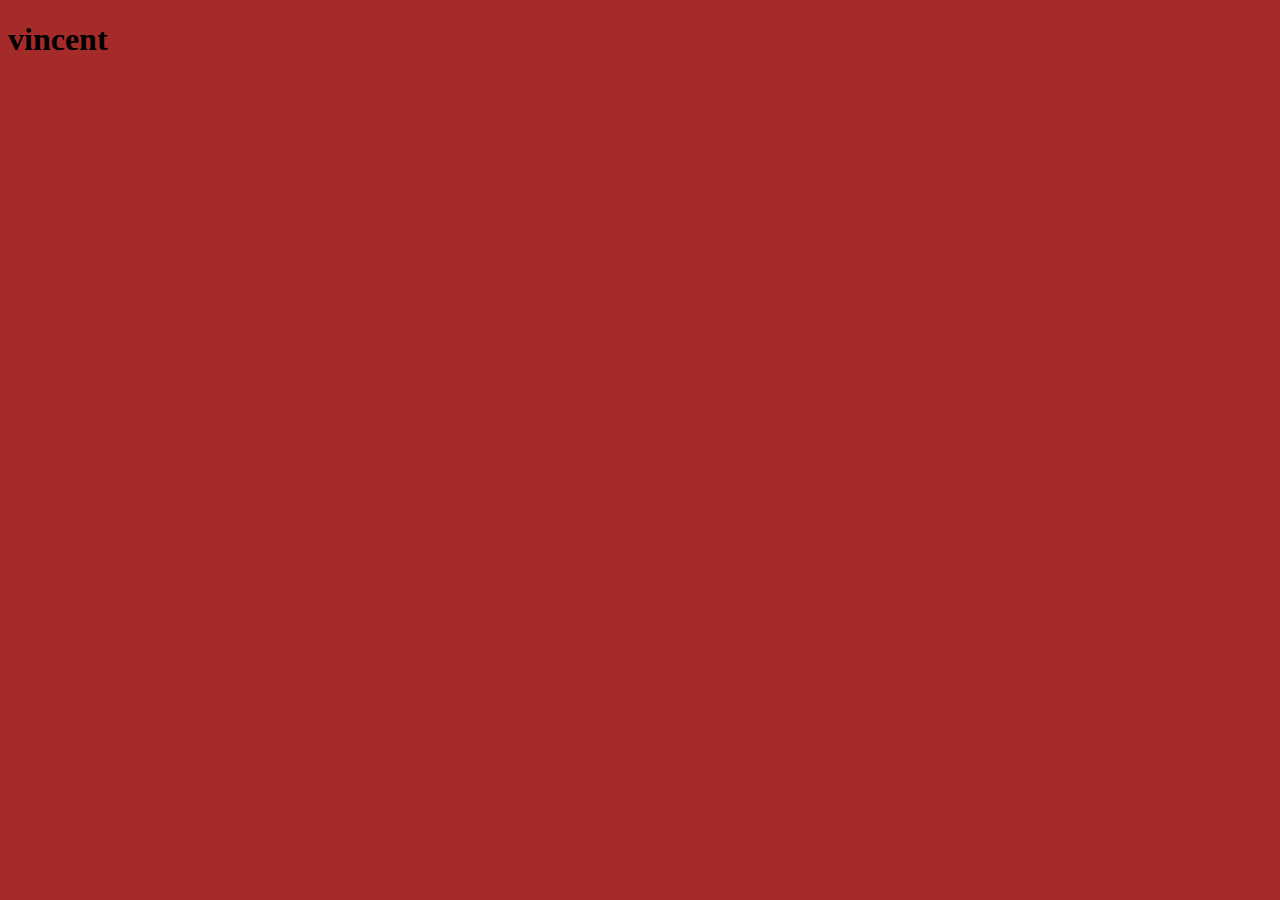
==== index.html @ 47a488fd "coolt" ====
<!DOCTYPE html>
<html lang="en">
<head>
    <meta charset="UTF-8">
    <meta name="viewport" content="width=device-width, initial-scale=1.0">
    <title>Document</title>
    <link rel="stylesheet" href="style.css">
</head>
<body>

    <h1>vincent</h1>
    
</body>
</html>
---- style.css ----
body {
    background-color: brown;
    
}
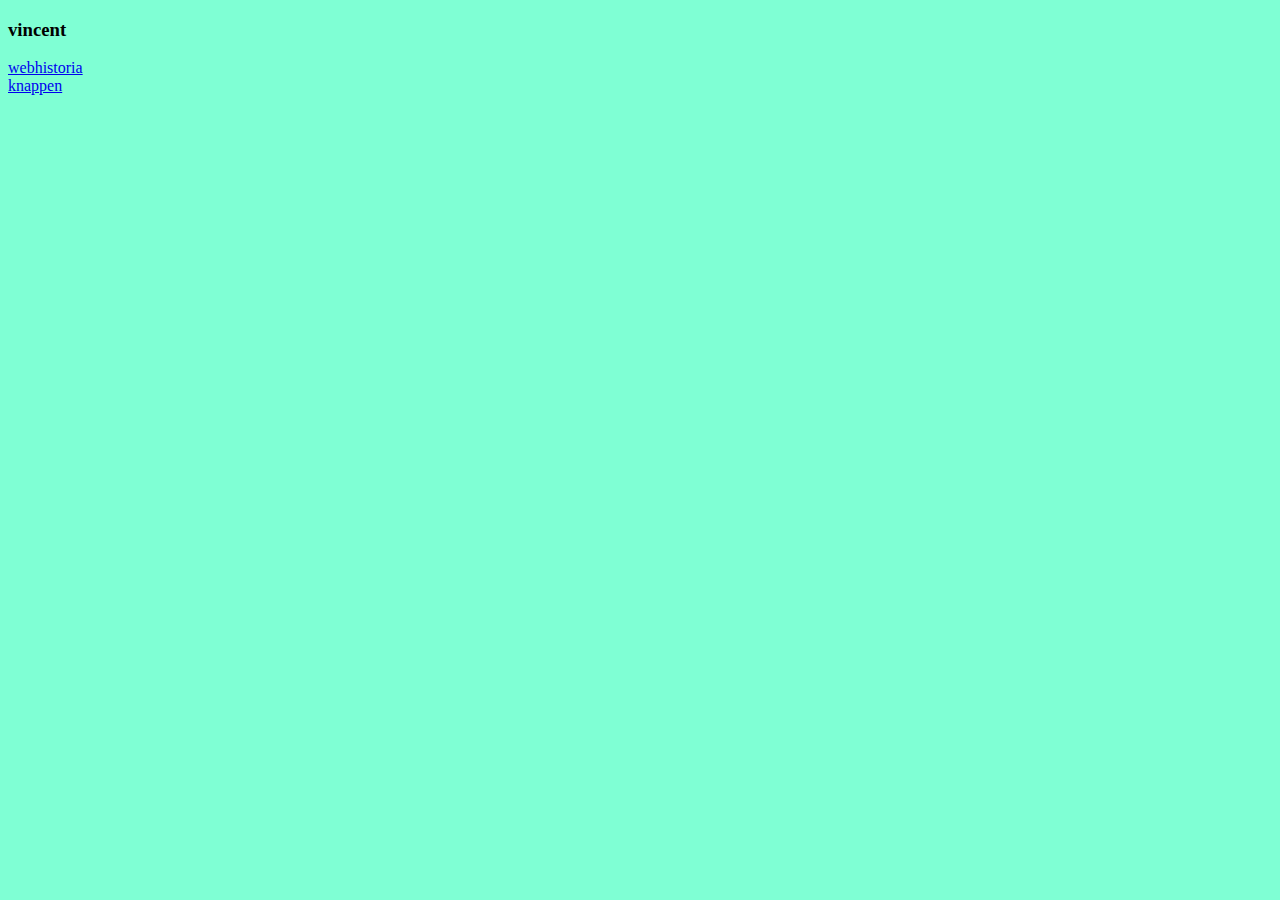
==== commit b701e5da: "la till webbhistoria" ====
--- a/index.html
+++ b/index.html
@@ -3,12 +3,12 @@
 <head>
     <meta charset="UTF-8">
     <meta name="viewport" content="width=device-width, initial-scale=1.0">
-    <title>Document</title>
+    <title>vincnet</title>
     <link rel="stylesheet" href="style.css">
 </head>
-<body>
+<body> <h3>vincent</h3>
 
-    <h1>vincent</h1>
-    
-</body>
+    <a href="webhistoria/historia.html" target="_blank" rel="noopener noreferrer">webhistoria</a>
+    <br>
+</body><a href="knappen/knappen.html" target="_parent" rel="noopener noreferrer">knappen</a>
 </html>--- a/style.css
+++ b/style.css
@@ -1,4 +1,3 @@
-body {
-    background-color: brown;
-    
+body{
+    background-color: aquamarine;
 }